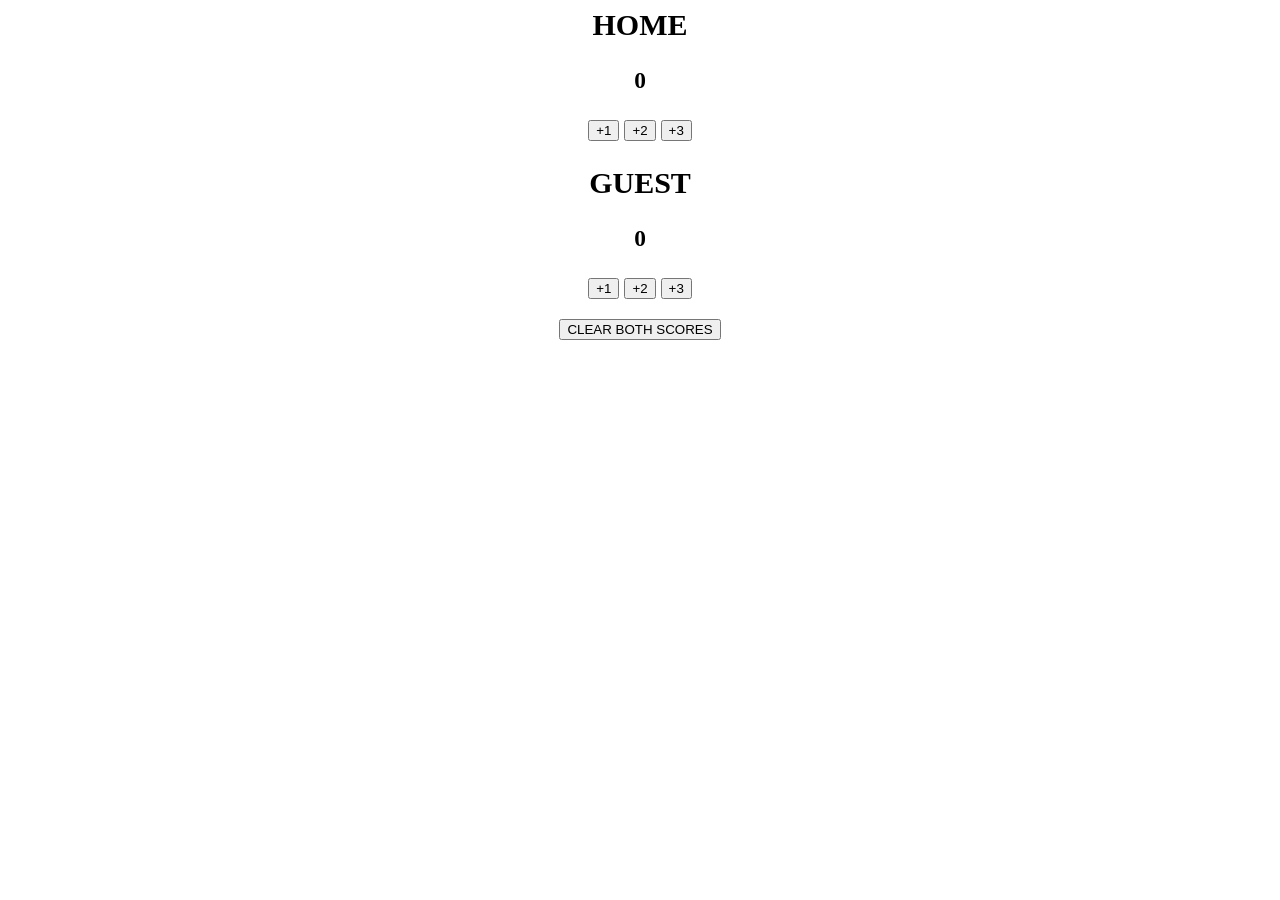
==== fullstack-1/info.html @ f2d17668 "Add files via upload" ====
<html>
    <head>
        <link rel="stylesheet" href="style.css">
    </head>
    <body>
        <div>
            <h2> HOME</h2>
            <h3 id="score1">0</h3>
            <Button id="add1" onclick="add1func()">+1</Button>
            <Button id="add2" onclick="add2func()">+2</Button>
            <Button id="add3" onclick="add3func()">+3</Button>
        </div>
        <div>
            <h2>GUEST</h2>
            <h3 id="score2">0</h3>
            <Button id="add1" onclick="add12func()">+1</Button>
            <Button id="add2" onclick="add22func()">+2</Button>
            <Button id="add3" onclick="add32func()">+3</Button>
            
        </div>
        <div id="div">
            <button id="clear" onclick="cclear()">CLEAR BOTH SCORES</button>
        </div>
        <script src="index.js"></script>
    </body>
</html>
---- fullstack-1/style.css ----
body{
    font-size: 20px;
    display: block;
    justify-content: space-around;
    text-align: center;
}
#div{
    margin: 20px 20px;
}
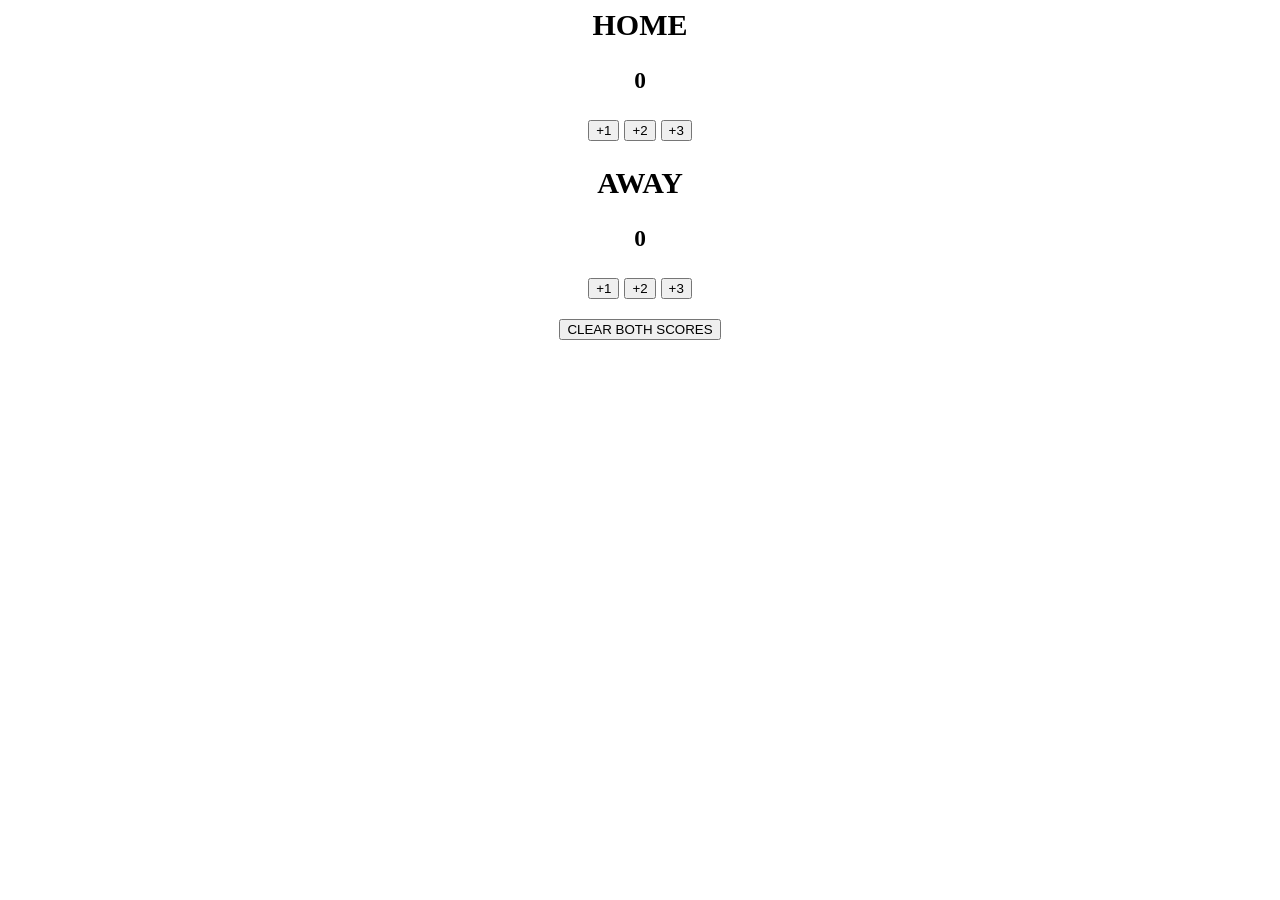
==== commit 9ca78d85: "update score header" ====
--- a/fullstack-1/info.html
+++ b/fullstack-1/info.html
@@ -11,7 +11,7 @@
             <Button id="add3" onclick="add3func()">+3</Button>
         </div>
         <div>
-            <h2>GUEST</h2>
+            <h2>AWAY</h2>
             <h3 id="score2">0</h3>
             <Button id="add1" onclick="add12func()">+1</Button>
             <Button id="add2" onclick="add22func()">+2</Button>
